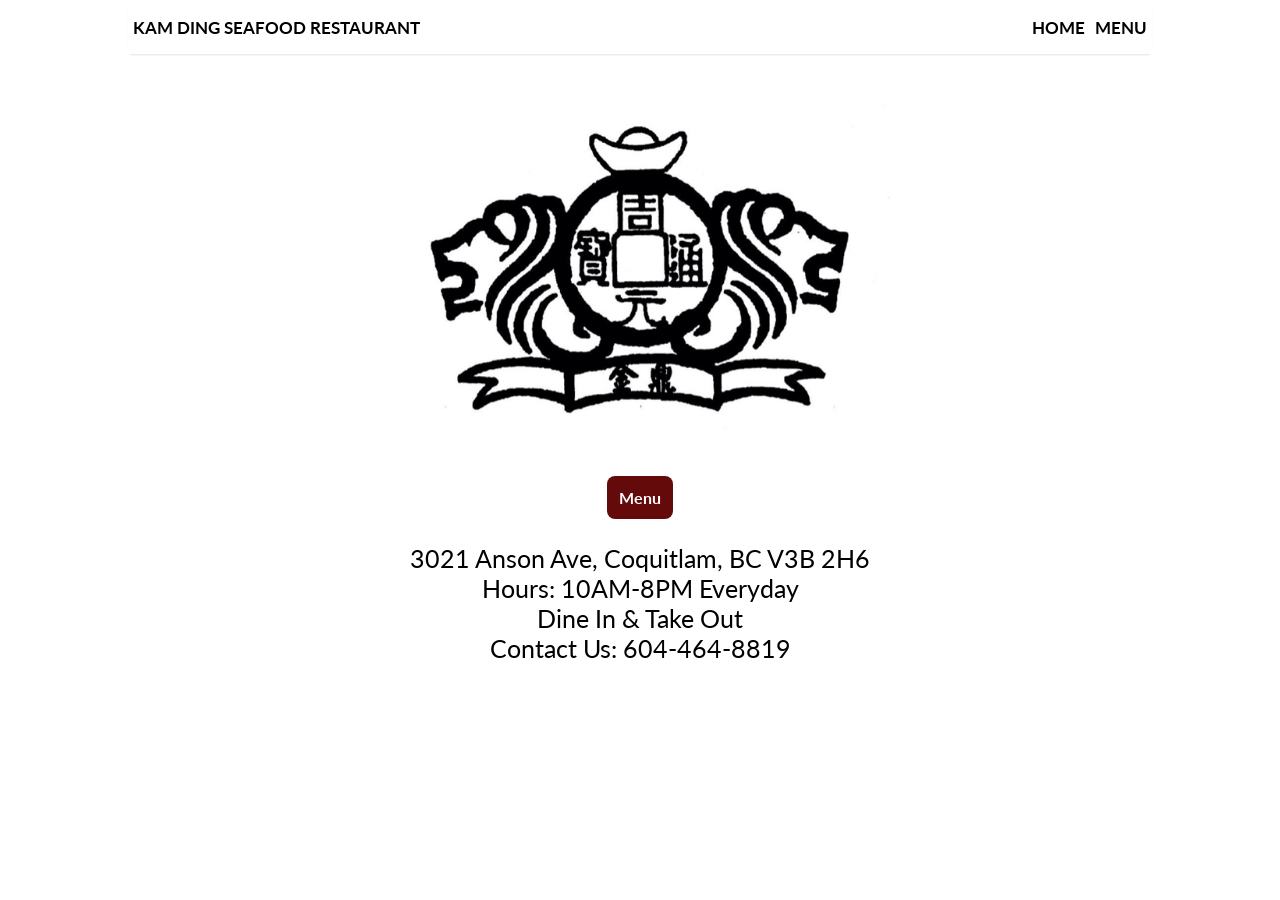
==== index.html @ 772eb6ff "removed closed" ====
<!DOCTYPE html>
<html lang="en">

<head>
    <meta charset="UTF-8">
    <meta name="viewport" content="width=device-width, initial-scale=1.0">
    <link rel="preconnect" href="https://fonts.gstatic.com">
    <link href="https://fonts.googleapis.com/css2?family=Lato:wght@300;400;700&display=swap" rel="stylesheet">
    <link rel="stylesheet" href="css/style.css">
    <title>Kam Ding</title>
</head>

<body>
    <header>
        <div class="logo-container">
            <!-- <a href="index.html"><img src="img/logo.jpg" alt="" width="150" height="100"></a> -->
            <a href="index.html" class="logo">KAM DING SEAFOOD RESTAURANT</a>
        </div>
        <nav>
            <ul class="nav-links">
                <li><a href="index.html" class="nav-link">HOME</a></li>
                <li><a href="Kmenu.pdf" class="nav-link">MENU</a></li>
            </ul>
        </nav>
    </header>

    <main>
        <section class="presentation">
            <div class="info">
                <div class="location">
                    <p>
                        3021 Anson Ave, Coquitlam, BC V3B 2H6 <br>
                        Hours: 10AM-8PM Everyday<br>
                        Dine In & Take Out<br>
                        Contact Us: 604-464-8819
                    </p>
                </div>
                <div class="cta">
                    <button class="cta-menu" id="cta-menu">Menu</button>
                </div>
            </div>
            <div class="cover">
                <img src="img/logo.jpg" alt="bigLogo">
            </div>
        </section>



        <script src="javascript/script.js"></script>
    </main>

</body>

</html>
---- css/style.css ----
* {
	margin: 0px;
	padding: 0px;
	box-sizing: border-box;
}

body {
	font-family: 'Lato', sans-serif;
}

header {
	display: flex;
	width: 80%;
	margin: auto;
	height: 6vh;
	align-items: center;
	box-shadow: 0 2px 3px -2px rgba(0, 0, 0, 0.2);
}

.logo-container,
.nav-links {
	display: flex;
}

.logo-container {
	flex: 10;
}

/* Uncomment when there is a logo on the top left
.logo{
  display: flex;
  align-items: center;
  color: black;
  text-decoration: none;
  position: relative;
  top: 22px;
  height: 55px;
  margin: 5px;
  font-weight: 700;
}
*/

/*temperary */
.logo {
	display: flex;
	align-items: center;
	color: black;
	text-decoration: none;
	position: relative;
	height: 45px;
	margin: 5px;
	font-weight: 700;
	font-size: 17px;
}

nav {
	flex: 1;
}

.nav-links {
	align-items: center;
	justify-content: space-around;
	list-style: none;
	font-weight: 700;
	font-size: 17px;
}

.nav-link {
	display: flex;
	flex-direction: column;
	padding: 5px;
	color: black;
	text-decoration: none;
}

.nav-link:hover,
.nav-link:focus,
.logo:hover,
.logo:focus {
	color: #650a0a;
}

.presentation {
	display: flex;
	width: 80%;
	margin: auto;
	min-height: 20vh;
	align-items: center;
	flex-direction: column-reverse;
}

.info {
	display: flex;
	flex-direction: column-reverse;
	align-items: center;
}

.location p {
	text-align: center;
	font-size: 25px;
	font-weight: 400;
}

.cta {
	padding: 30px 0px 20px 0px;
}

.cta-menu {
	border-radius: 8px;
	background-color: #650a0a;
	border: none;
	color: white;
	padding: 12px;
	text-align: center;
	text-decoration: none;
	display: inline-block;
	font-size: 16px;
	margin: 4px 2px;
	cursor: pointer;
	font-family: 'Lato', sans-serif;
	font-weight: bold;
}

.cta-menu:hover {
	background-color: #6d2d2d;
}

.cover img {
	padding: 50px 0px 0px 0px;
	width: 500px;
}

@media screen and (max-width: 650px) {
	.logo {
		font-size: 12px;
	}
	.nav-links {
		font-size: 12px;
	}
	.presentation {
		flex-direction: column-reverse;
	}
	.introduction {
		margin-top: 5vh;
		text-align: center;
	}
	.location p {
		text-align: center;
		font-size: 15px;
		font-weight: 300;
	}
	.cover img {
		width: 350px;
	}
}
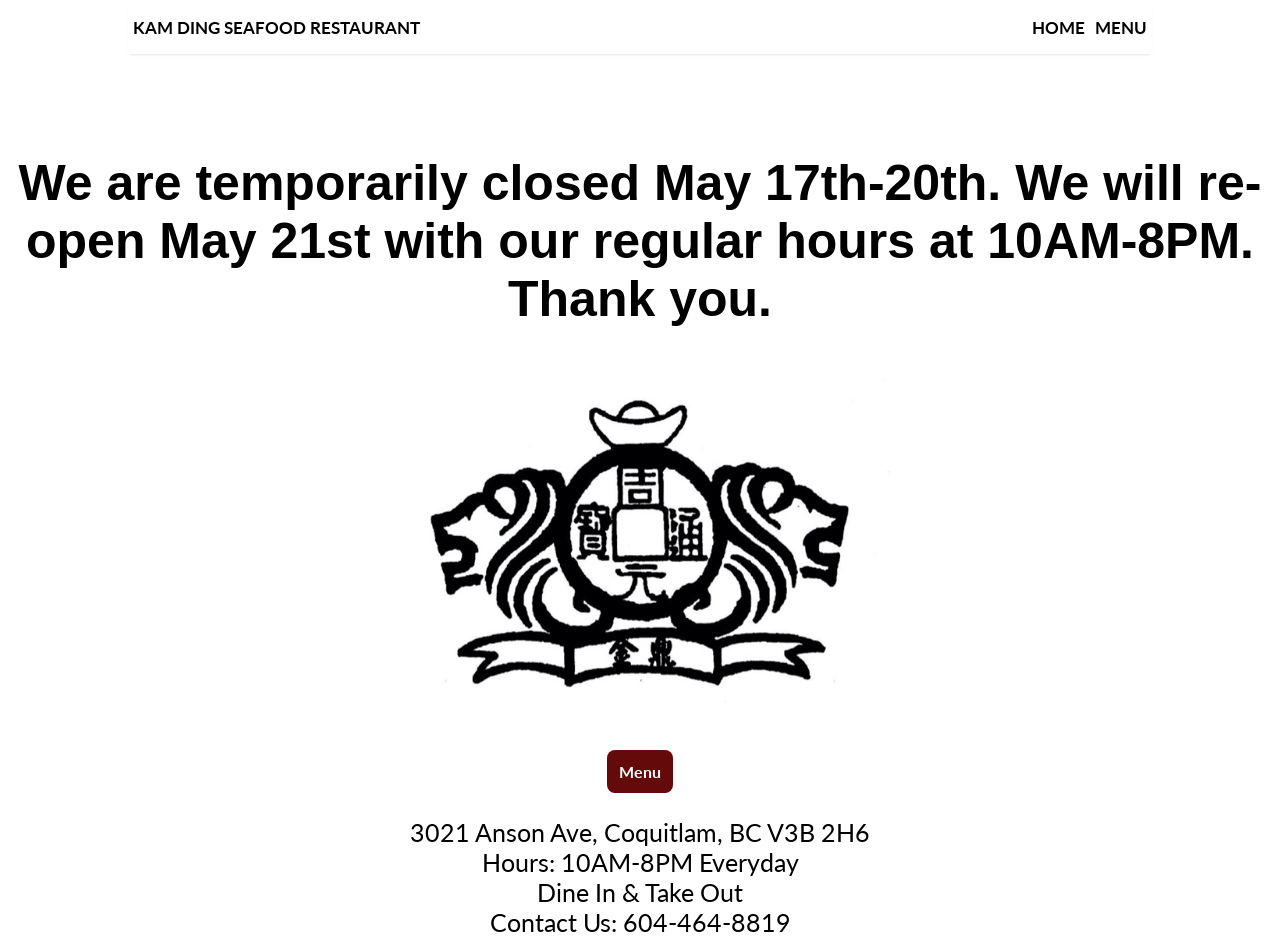
==== commit c41fa990: "temp closure" ====
--- a/index.html
+++ b/index.html
@@ -25,6 +25,7 @@
     </header>
 
     <main>
+        <div class="temp">We are temporarily closed May 17th-20th. We will re-open May 21st with our regular hours at 10AM-8PM. Thank you.</div>
         <section class="presentation">
             <div class="info">
                 <div class="location">
--- a/css/style.css
+++ b/css/style.css
@@ -152,4 +152,16 @@
 	.cover img {
 		width: 350px;
 	}
+
+	.temp {
+		font-size: 25px;
+		font-weight: 500;
+	}
 }
+
+.temp {
+	padding-top: 100px;
+	text-align: center;
+	font-size: 50px;
+	font-weight: 800;
+}
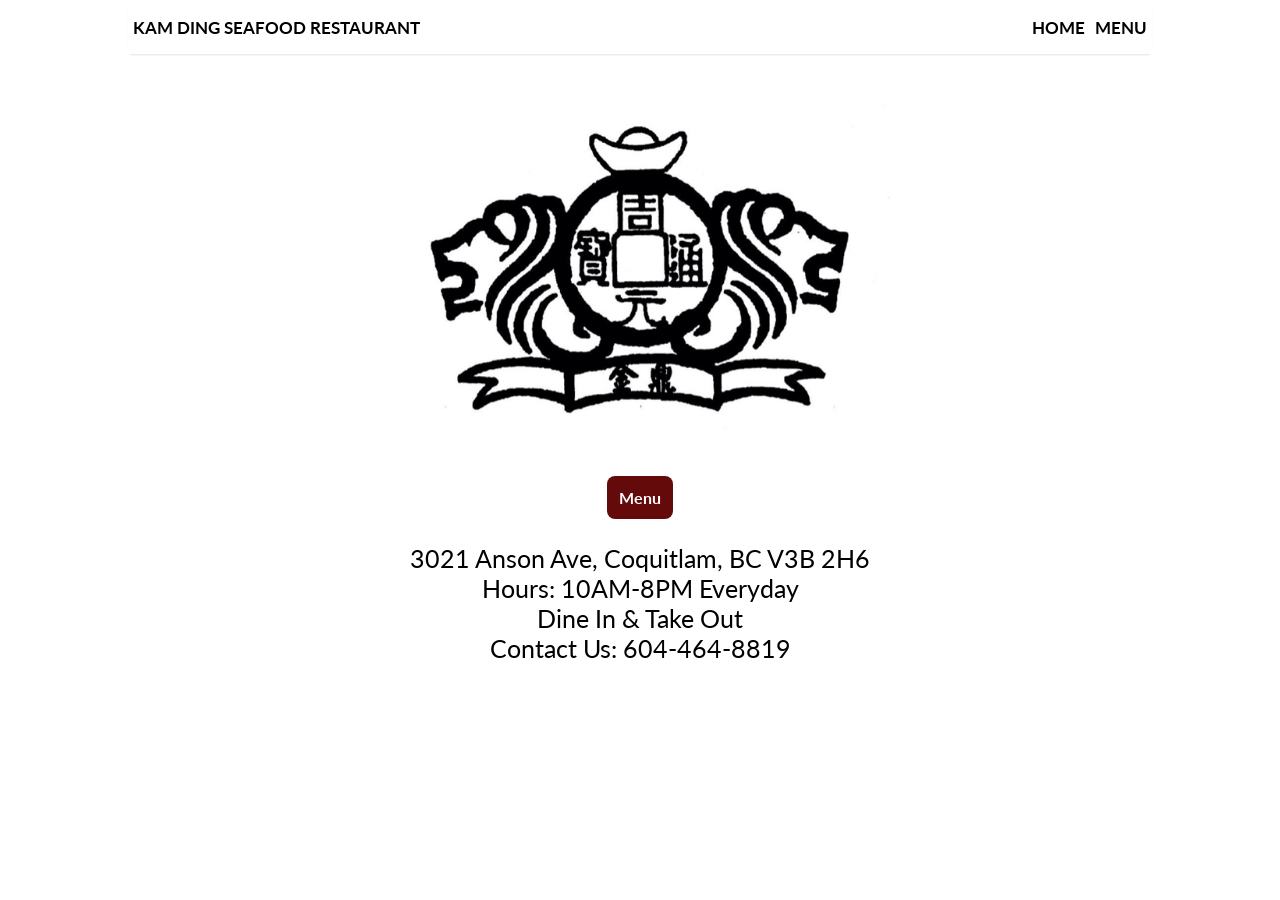
==== commit 3279c2fc: "removed temp" ====
--- a/index.html
+++ b/index.html
@@ -25,7 +25,6 @@
     </header>
 
     <main>
-        <div class="temp">We are temporarily closed May 17th-20th. We will re-open May 21st with our regular hours at 10AM-8PM. Thank you.</div>
         <section class="presentation">
             <div class="info">
                 <div class="location">
--- a/css/style.css
+++ b/css/style.css
@@ -152,16 +152,5 @@
 	.cover img {
 		width: 350px;
 	}
-
-	.temp {
-		font-size: 25px;
-		font-weight: 500;
-	}
 }
 
-.temp {
-	padding-top: 100px;
-	text-align: center;
-	font-size: 50px;
-	font-weight: 800;
-}
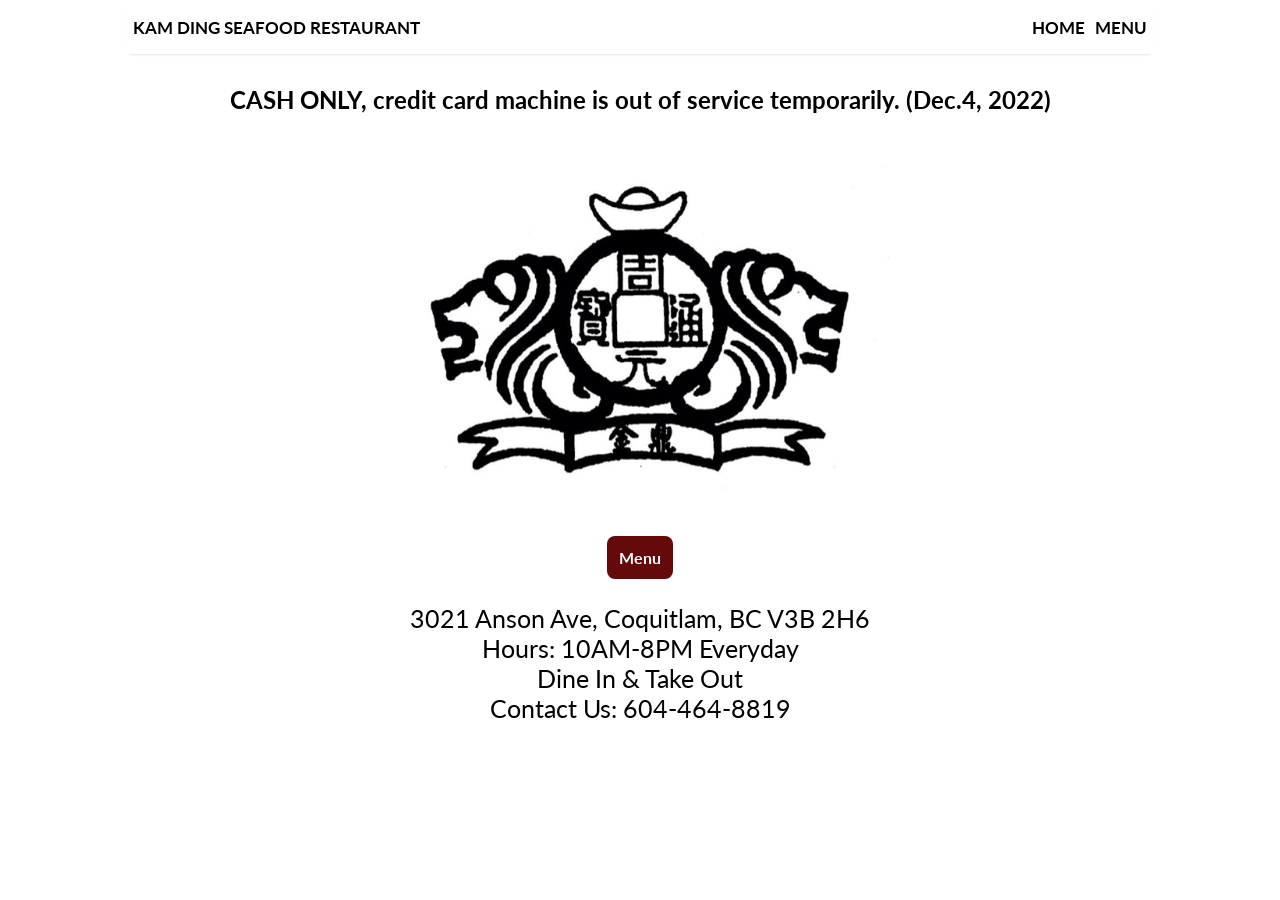
==== commit 20069217: "temp cash only" ====
--- a/index.html
+++ b/index.html
@@ -19,7 +19,7 @@
         <nav>
             <ul class="nav-links">
                 <li><a href="index.html" class="nav-link">HOME</a></li>
-                <li><a href="Kmenu.pdf" class="nav-link">MENU</a></li>
+                <li><a href="Menu.pdf" class="nav-link">MENU</a></li>
             </ul>
         </nav>
     </header>
@@ -42,6 +42,7 @@
             <div class="cover">
                 <img src="img/logo.jpg" alt="bigLogo">
             </div>
+            <h1 style="padding-top: 3%;">CASH ONLY, credit card machine is out of service temporarily. (Dec.4, 2022)</h1>
         </section>
 
 
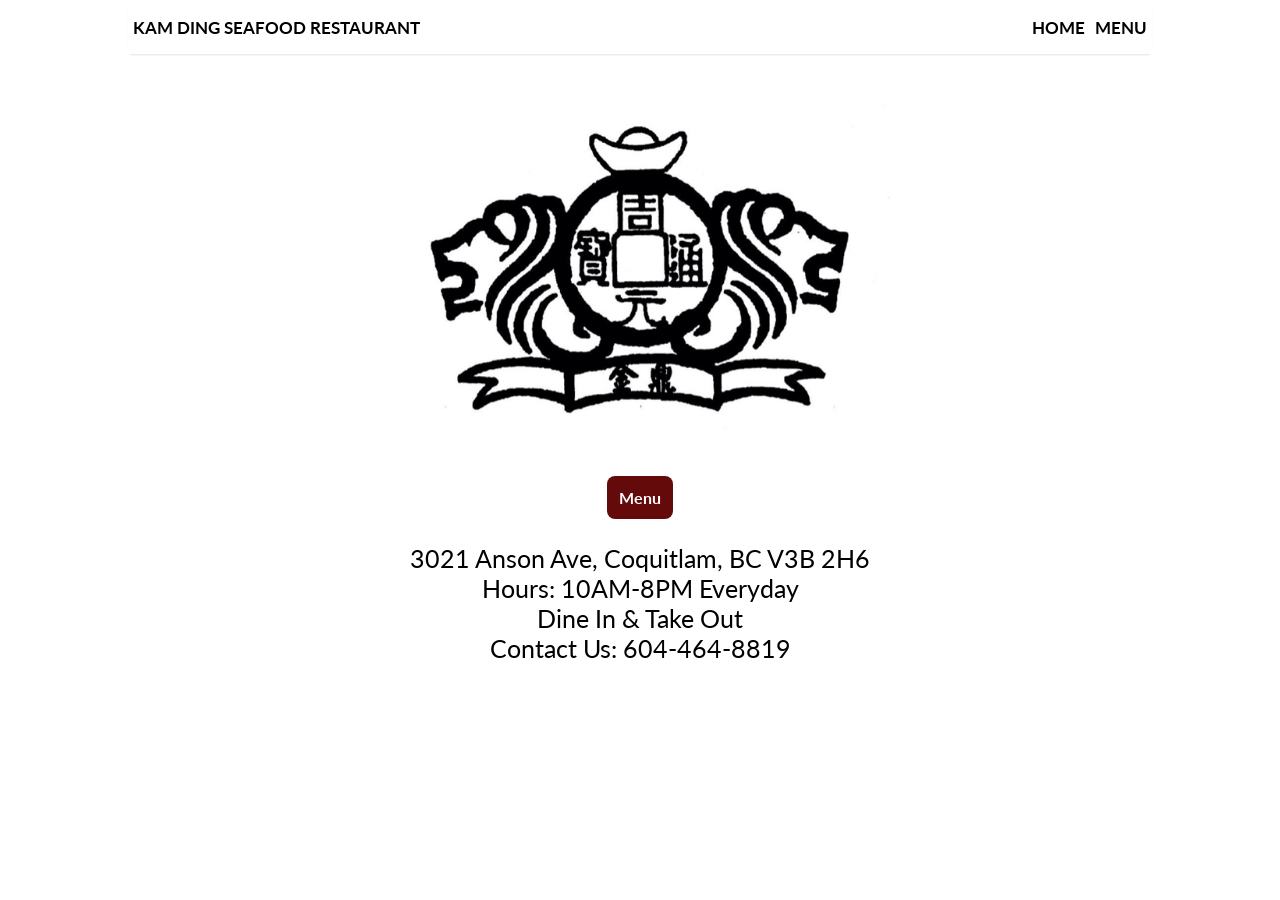
==== commit 0bba2932: "removed cash only" ====
--- a/index.html
+++ b/index.html
@@ -42,7 +42,6 @@
             <div class="cover">
                 <img src="img/logo.jpg" alt="bigLogo">
             </div>
-            <h1 style="padding-top: 3%;">CASH ONLY, credit card machine is out of service temporarily. (Dec.4, 2022)</h1>
         </section>
 
 
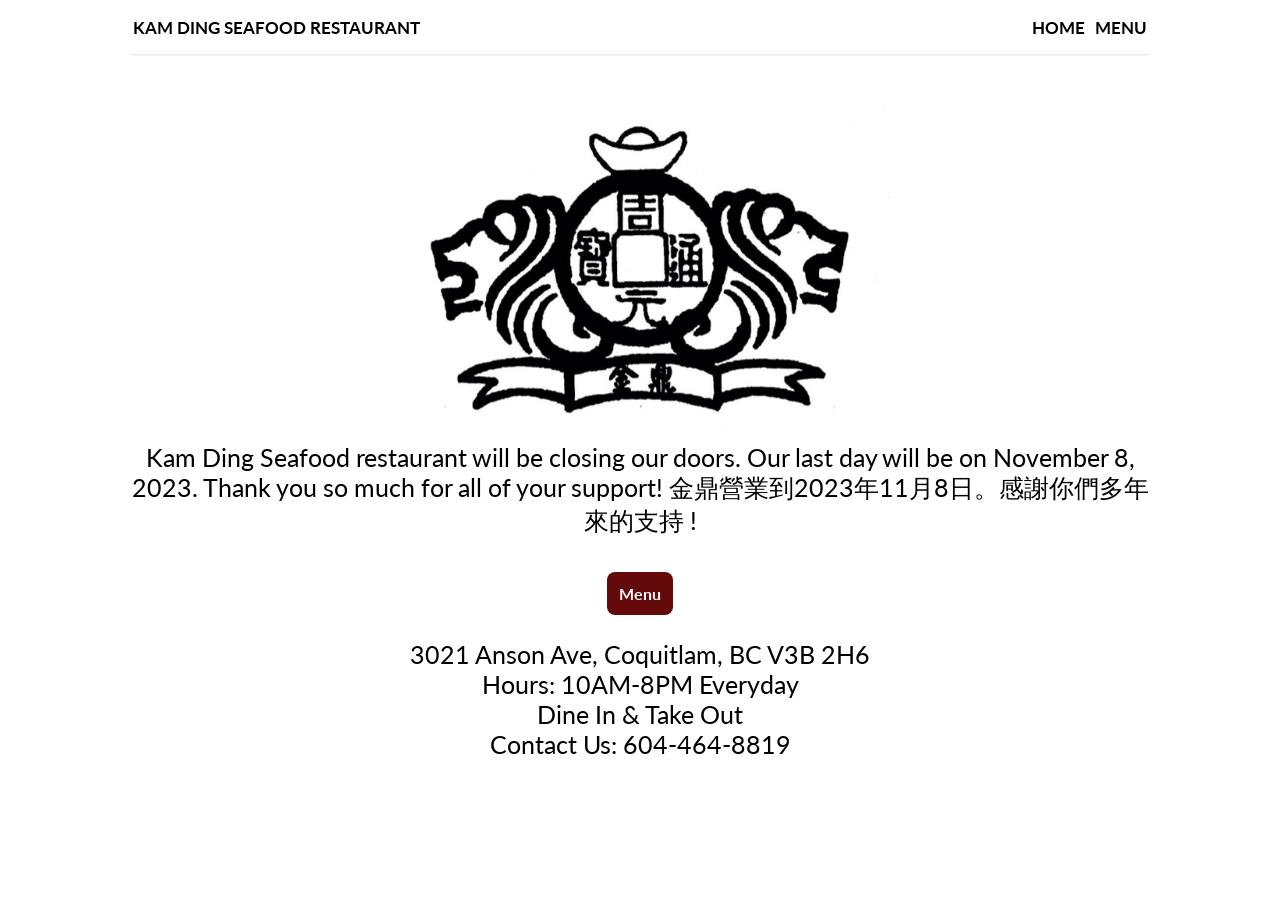
==== commit 5e40ae8d: "notice notice" ====
--- a/index.html
+++ b/index.html
@@ -39,6 +39,13 @@
                     <button class="cta-menu" id="cta-menu">Menu</button>
                 </div>
             </div>
+            <div class="notice-container">
+                <p class="notice">
+                    Kam Ding Seafood restaurant will be closing our doors. Our last day will be on November 8, 2023. 
+                    Thank you so much for all of your support!
+                    金鼎營業到2023年11月8日。感謝你們多年來的支持 !
+                </p>
+            </div>
             <div class="cover">
                 <img src="img/logo.jpg" alt="bigLogo">
             </div>
--- a/css/style.css
+++ b/css/style.css
@@ -101,6 +101,16 @@
 	font-weight: 400;
 }
 
+.notice {
+	text-align: center;
+	font-size: 25px;
+	font-weight: 400;
+}
+
+.notice-container {
+	max-width: 1100px;
+}
+
 .cta {
 	padding: 30px 0px 20px 0px;
 }
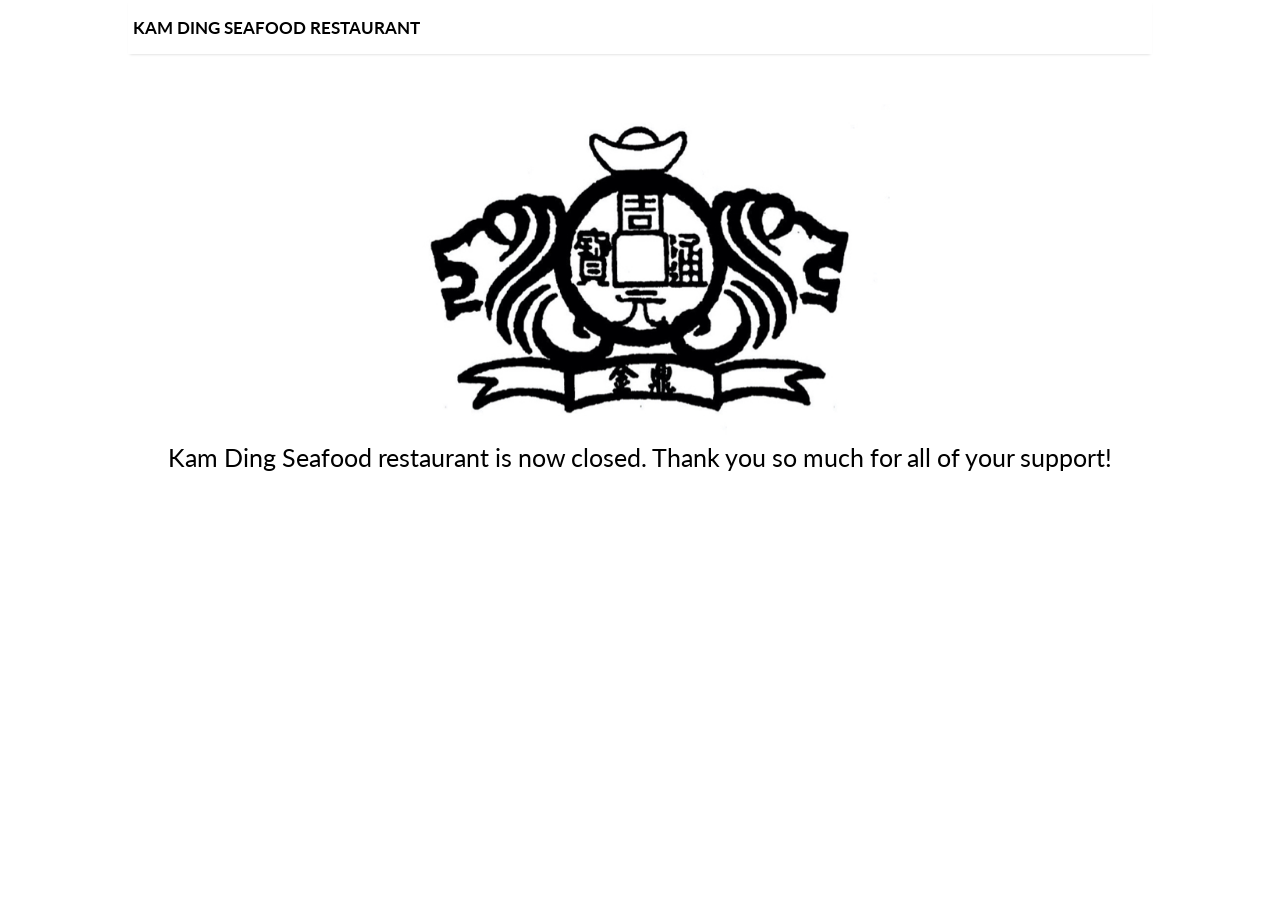
==== commit 8b70a778: "closed closed" ====
--- a/index.html
+++ b/index.html
@@ -13,46 +13,21 @@
 <body>
     <header>
         <div class="logo-container">
-            <!-- <a href="index.html"><img src="img/logo.jpg" alt="" width="150" height="100"></a> -->
-            <a href="index.html" class="logo">KAM DING SEAFOOD RESTAURANT</a>
+            <p class="logo">KAM DING SEAFOOD RESTAURANT</p>
         </div>
-        <nav>
-            <ul class="nav-links">
-                <li><a href="index.html" class="nav-link">HOME</a></li>
-                <li><a href="Menu.pdf" class="nav-link">MENU</a></li>
-            </ul>
-        </nav>
     </header>
 
     <main>
         <section class="presentation">
-            <div class="info">
-                <div class="location">
-                    <p>
-                        3021 Anson Ave, Coquitlam, BC V3B 2H6 <br>
-                        Hours: 10AM-8PM Everyday<br>
-                        Dine In & Take Out<br>
-                        Contact Us: 604-464-8819
-                    </p>
-                </div>
-                <div class="cta">
-                    <button class="cta-menu" id="cta-menu">Menu</button>
-                </div>
-            </div>
             <div class="notice-container">
                 <p class="notice">
-                    Kam Ding Seafood restaurant will be closing our doors. Our last day will be on November 8, 2023. 
-                    Thank you so much for all of your support!
-                    金鼎營業到2023年11月8日。感謝你們多年來的支持 !
+                    Kam Ding Seafood restaurant is now closed. Thank you so much for all of your support!
                 </p>
             </div>
             <div class="cover">
                 <img src="img/logo.jpg" alt="bigLogo">
             </div>
         </section>
-
-
-
         <script src="javascript/script.js"></script>
     </main>
 
--- a/css/style.css
+++ b/css/style.css
@@ -26,21 +26,6 @@
 	flex: 10;
 }
 
-/* Uncomment when there is a logo on the top left
-.logo{
-  display: flex;
-  align-items: center;
-  color: black;
-  text-decoration: none;
-  position: relative;
-  top: 22px;
-  height: 55px;
-  margin: 5px;
-  font-weight: 700;
-}
-*/
-
-/*temperary */
 .logo {
 	display: flex;
 	align-items: center;
@@ -95,11 +80,6 @@
 	align-items: center;
 }
 
-.location p {
-	text-align: center;
-	font-size: 25px;
-	font-weight: 400;
-}
 
 .notice {
 	text-align: center;
@@ -109,30 +89,6 @@
 
 .notice-container {
 	max-width: 1100px;
-}
-
-.cta {
-	padding: 30px 0px 20px 0px;
-}
-
-.cta-menu {
-	border-radius: 8px;
-	background-color: #650a0a;
-	border: none;
-	color: white;
-	padding: 12px;
-	text-align: center;
-	text-decoration: none;
-	display: inline-block;
-	font-size: 16px;
-	margin: 4px 2px;
-	cursor: pointer;
-	font-family: 'Lato', sans-serif;
-	font-weight: bold;
-}
-
-.cta-menu:hover {
-	background-color: #6d2d2d;
 }
 
 .cover img {
